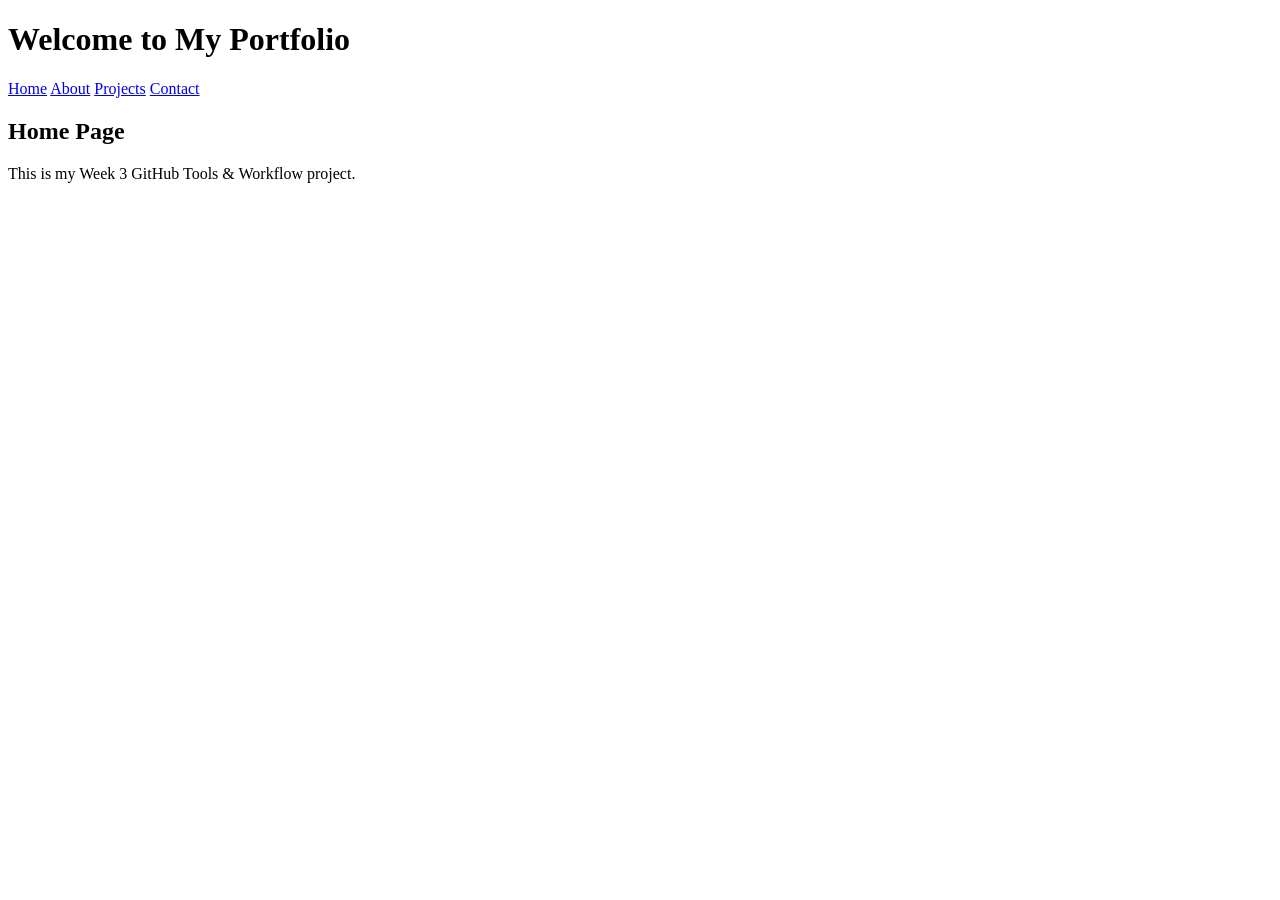
==== index.html @ ea11abe1 "Add initial index.html for Week 3 project" ====
<!DOCTYPE html>
<html lang="en">
<head>
  <meta charset="UTF-8">
  <meta name="viewport" content="width=device-width, initial-scale=1.0">
  <title>Home - Week 3 Project</title>
  <link rel="stylesheet" href="css/styles.css">
</head>
<body>
  <header>
    <h1>Welcome to My Portfolio</h1>
    <nav>
      <a href="index.html">Home</a>
      <a href="about.html">About</a>
      <a href="projects.html">Projects</a>
      <a href="contact.html">Contact</a>
    </nav>
  </header>

  <main>
    <h2>Home Page</h2>
    <p>This is my Week 3 GitHub Tools & Workflow project.</p>
  </main>

  <script src="js/main.js"></script>
</body>
</html>
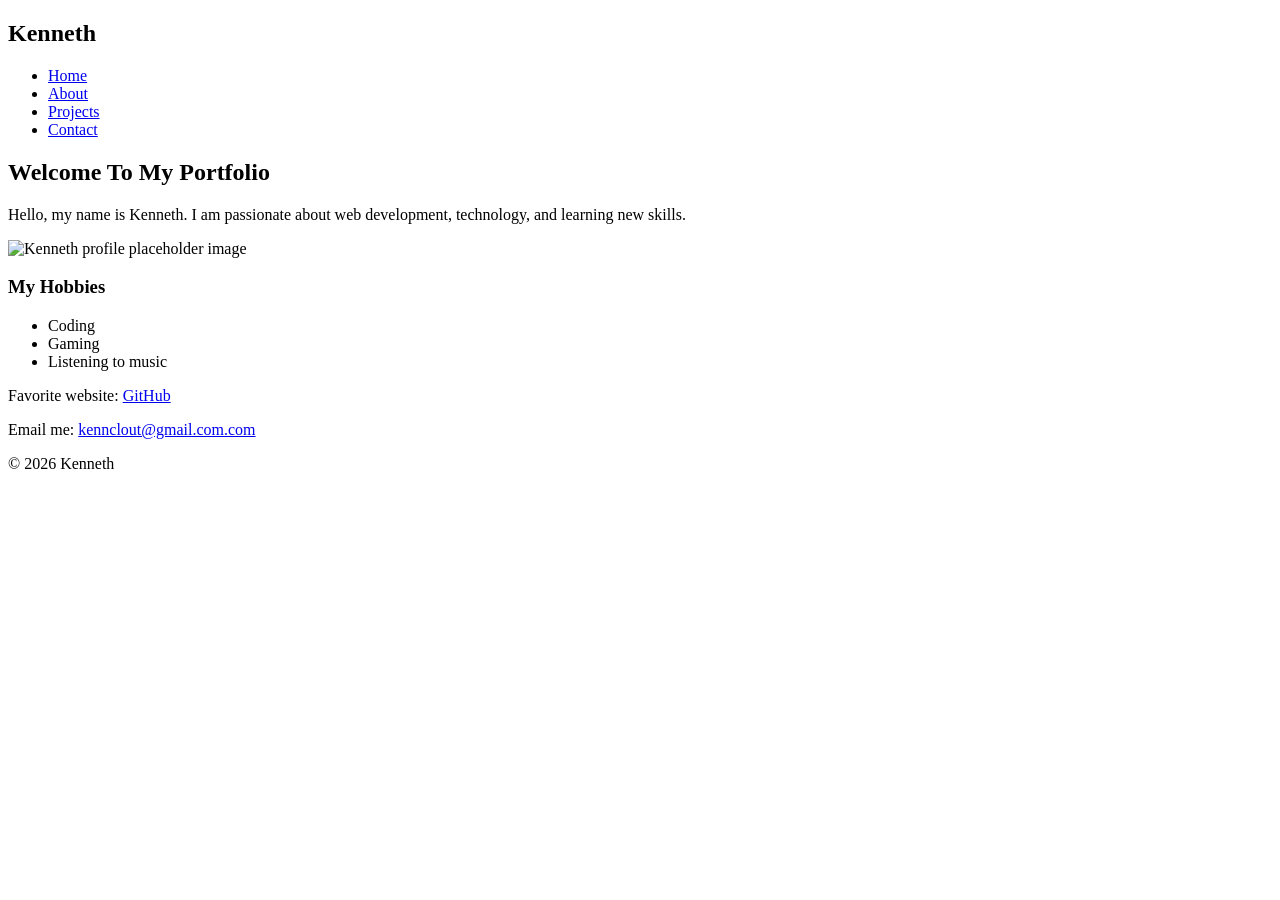
==== commit 73fb1a68: "Revise index.html for personal portfolio Updated the HTML structure and content for the portfolio pa" ====
--- a/index.html
+++ b/index.html
@@ -1,27 +1,70 @@
 <!DOCTYPE html>
 <html lang="en">
 <head>
-  <meta charset="UTF-8">
-  <meta name="viewport" content="width=device-width, initial-scale=1.0">
-  <title>Home - Week 3 Project</title>
-  <link rel="stylesheet" href="css/styles.css">
+  <meta charset="UTF-8" />
+  <meta name="viewport" content="width=device-width, initial-scale=1.0"/>
+  <title>Kenneth - Home</title>
 </head>
+
 <body>
-  <header>
-    <h1>Welcome to My Portfolio</h1>
-    <nav>
-      <a href="index.html">Home</a>
-      <a href="about.html">About</a>
-      <a href="projects.html">Projects</a>
-      <a href="contact.html">Contact</a>
-    </nav>
-  </header>
 
-  <main>
-    <h2>Home Page</h2>
-    <p>This is my Week 3 GitHub Tools & Workflow project.</p>
-  </main>
+<header>
+  <nav>
+    <h1>Kenneth</h1>
 
-  <script src="js/main.js"></script>
+    <ul>
+      <li><a href="index.html">Home</a></li>
+      <li><a href="about.html">About</a></li>
+      <li><a href="projects.html">Projects</a></li>
+      <li><a href="contact.html">Contact</a></li>
+    </ul>
+  </nav>
+</header>
+
+<main>
+
+<section>
+  <h2>Welcome To My Portfolio</h2>
+
+  <p>
+    Hello, my name is Kenneth. I am passionate about web development,
+    technology, and learning new skills.
+  </p>
+
+  <img
+    src="https://placeholder.co/300x300"
+    alt="Kenneth profile placeholder image"
+  />
+
+  <h3>My Hobbies</h3>
+
+  <ul>
+    <li>Coding</li>
+    <li>Gaming</li>
+    <li>Listening to music</li>
+  </ul>
+
+  <p>
+    Favorite website:
+    <a href="https://github.com" target="_blank">
+      GitHub
+    </a>
+  </p>
+
+  <p>
+    Email me:
+    <a href="mailto:kennclout@gmail.com">
+      kennclout@gmail.com.com
+    </a>
+  </p>
+
+</section>
+
+</main>
+
+<footer>
+  <p>© 2026 Kenneth</p>
+</footer>
+
 </body>
 </html>
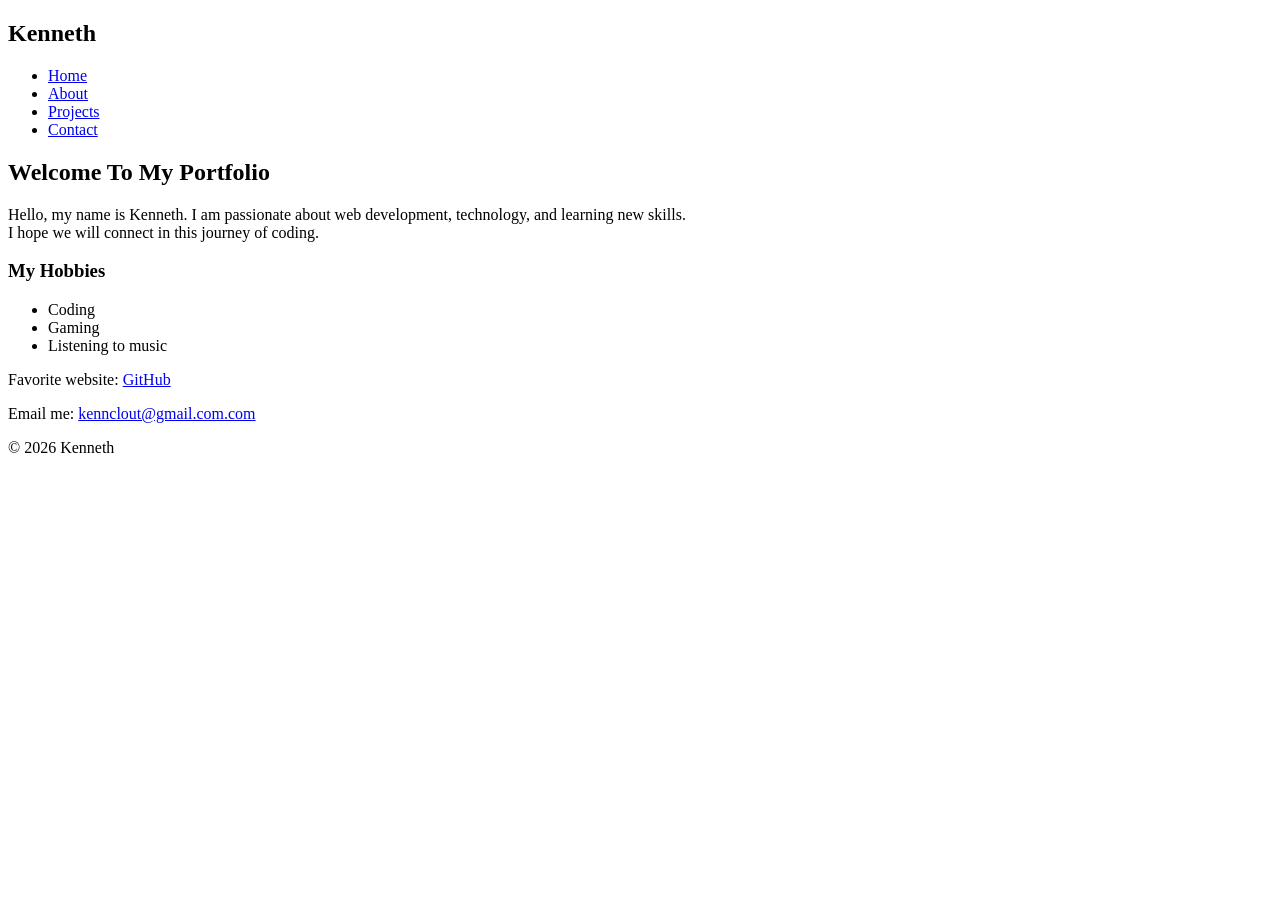
==== commit 80d6e524: "Refactor navigation and enhance welcome message Consolidate navigation links and update introduction" ====
--- a/index.html
+++ b/index.html
@@ -13,10 +13,8 @@
     <h1>Kenneth</h1>
 
     <ul>
-      <li><a href="index.html">Home</a></li>
-      <li><a href="about.html">About</a></li>
-      <li><a href="projects.html">Projects</a></li>
-      <li><a href="contact.html">Contact</a></li>
+      <li><a href="index.html">Home</a></li><li><a href="about.html">About</a></li>
+      <li><a href="projects.html">Projects</a></li> <li><a href="contact.html">Contact</a></li>
     </ul>
   </nav>
 </header>
@@ -28,13 +26,11 @@
 
   <p>
     Hello, my name is Kenneth. I am passionate about web development,
-    technology, and learning new skills.
+    technology, and learning new skills.<br>
+    I hope we will connect in this journey of coding.
+    
   </p>
 
-  <img
-    src="https://placeholder.co/300x300"
-    alt="Kenneth profile placeholder image"
-  />
 
   <h3>My Hobbies</h3>
 
